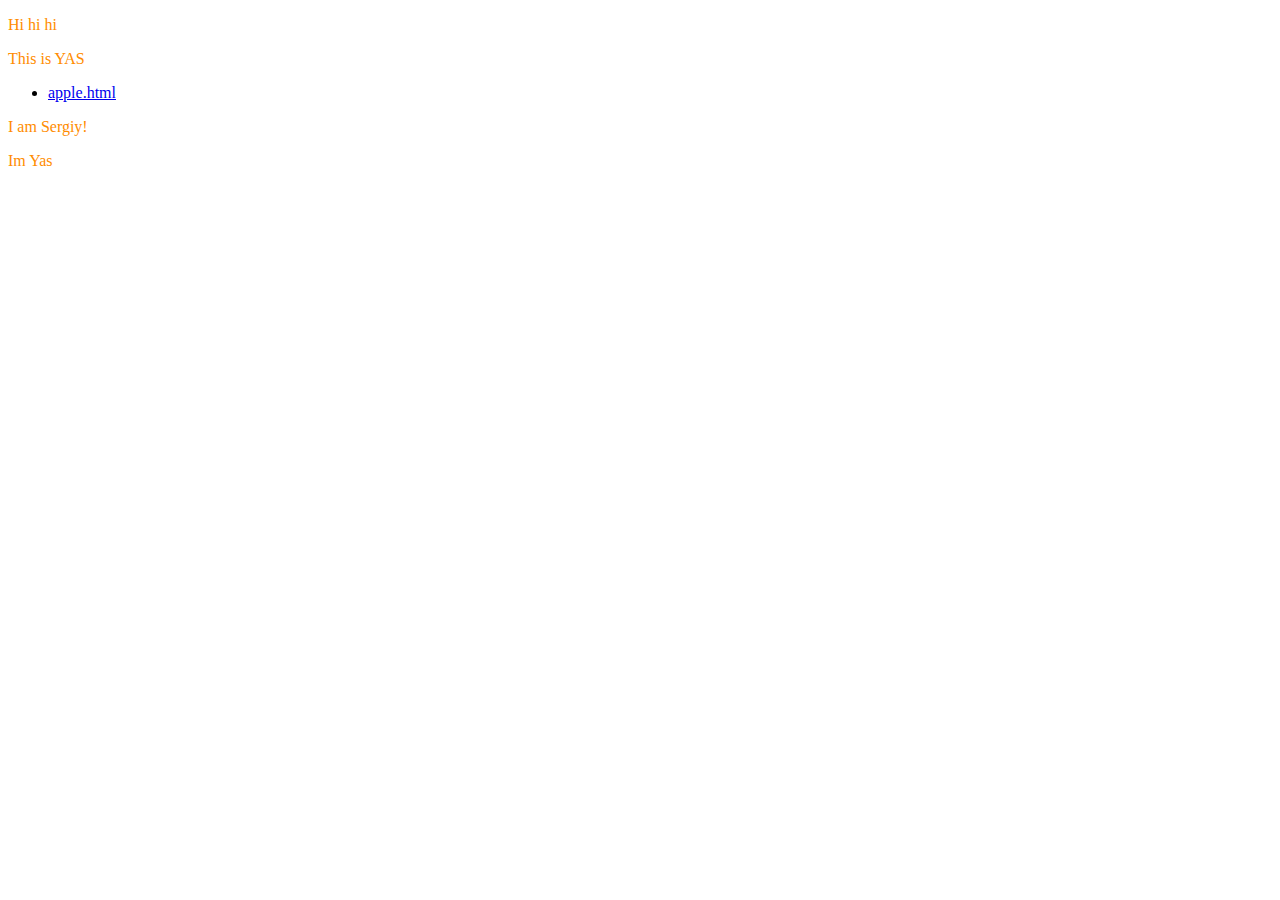
==== index.html @ 539d68b5 "Edit line: Im Sergiy" ====
<!DOCTYPE html>
<html lang="en">
  <head>
    <meta charset="utf-8">
    <title>title</title>
    <link rel="stylesheet" href="css/style.css">
    <script src="js/script.js"></script>
  </head>
  <body>
    <p>Hi hi hi</p>
    <p>This is YAS</p>
    <ul>
      <li><a href="apple.html">apple.html</a></li>
    </ul>
<p>I am Sergiy!</p>
<p>Im Yas</p>
  </body>
</html>
---- css/style.css ----
p {
  color: darkorange;
}
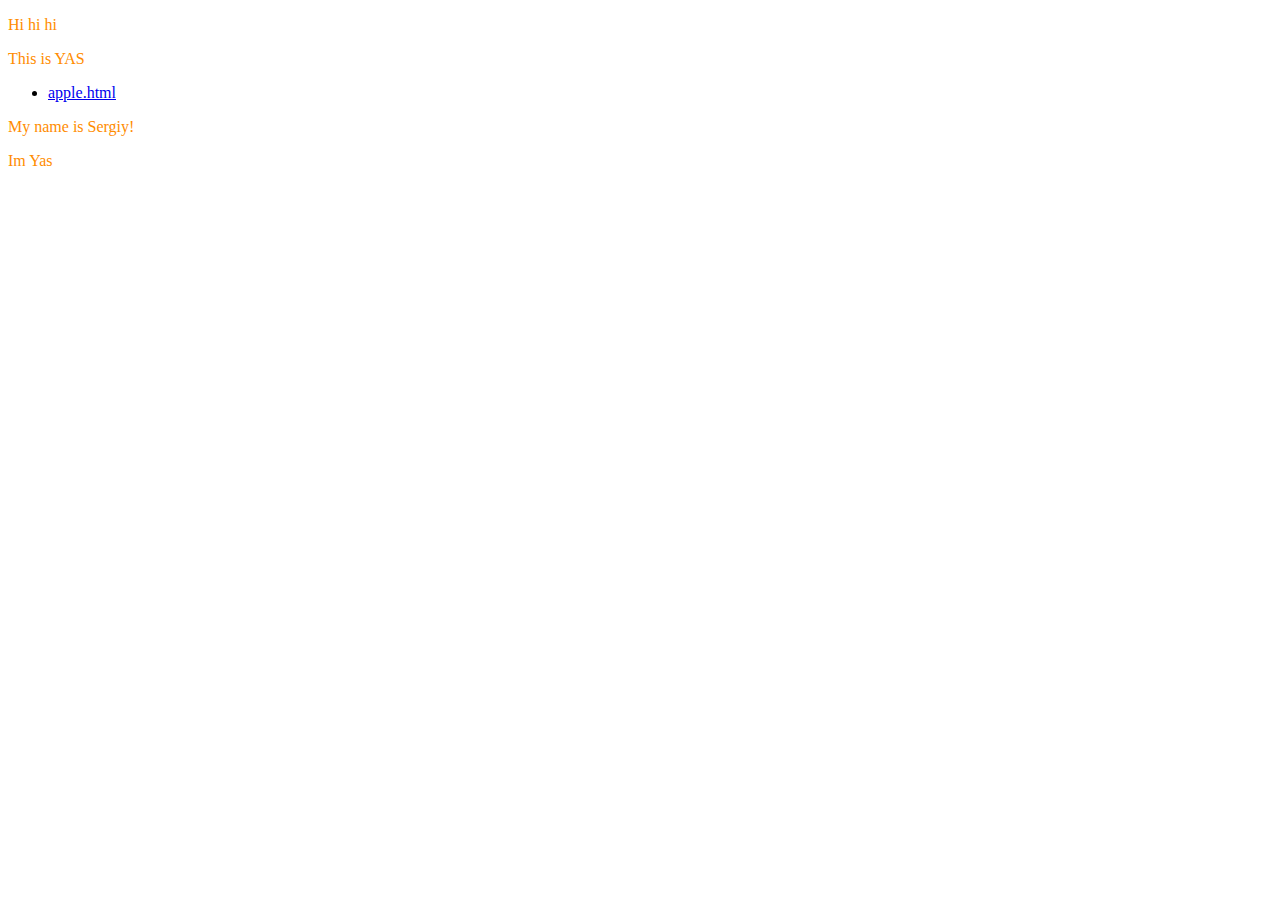
==== commit 0df0d887: "Create this commit to check permissions to folder." ====
--- a/index.html
+++ b/index.html
@@ -12,7 +12,7 @@
     <ul>
       <li><a href="apple.html">apple.html</a></li>
     </ul>
-<p>I am Sergiy!</p>
+<p>My name is Sergiy!</p>
 <p>Im Yas</p>
   </body>
 </html>
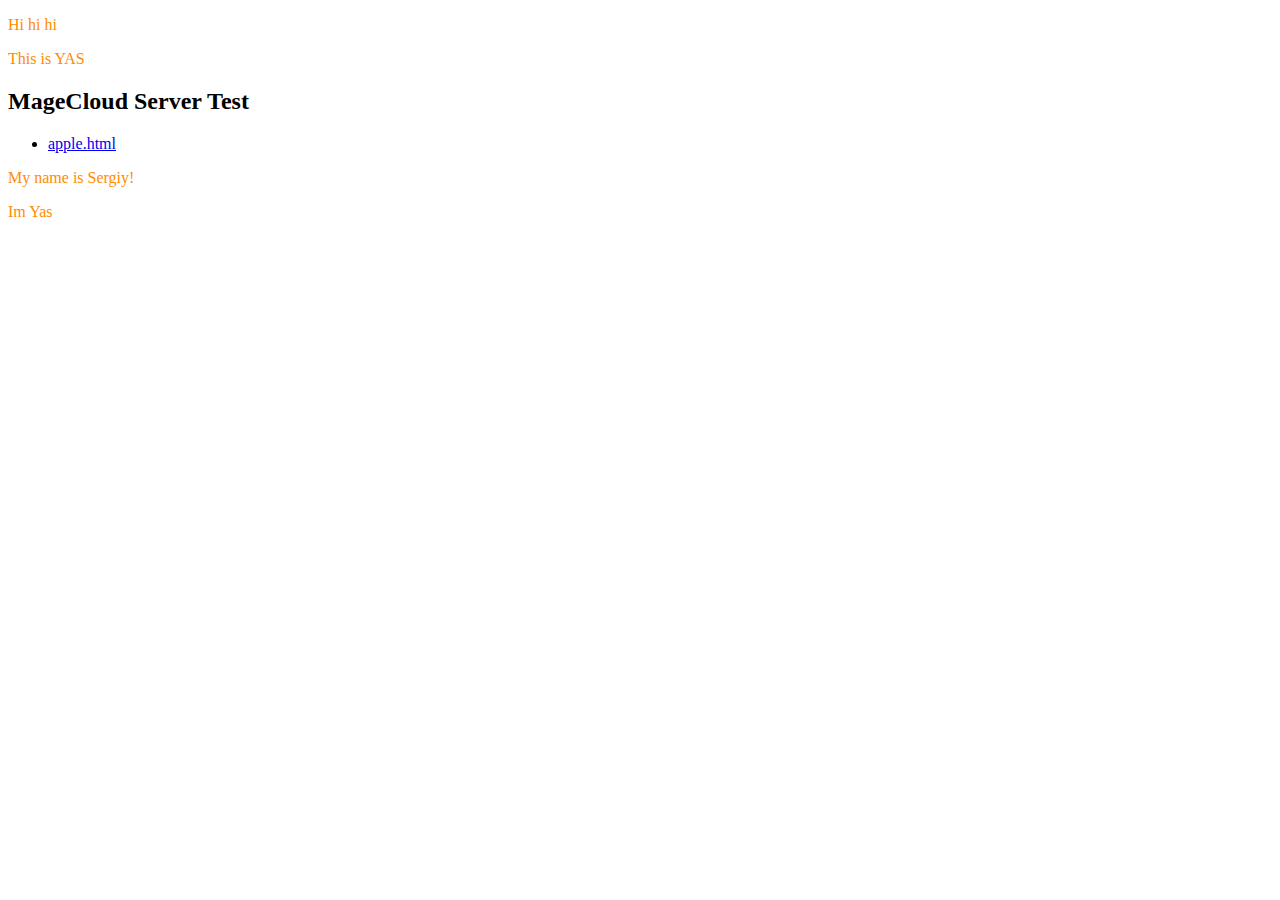
==== commit 273b0bad: "Add h2 tag. MageCloud Server Test" ====
--- a/index.html
+++ b/index.html
@@ -9,6 +9,7 @@
   <body>
     <p>Hi hi hi</p>
     <p>This is YAS</p>
+	<h2>MageCloud Server Test</h2>
     <ul>
       <li><a href="apple.html">apple.html</a></li>
     </ul>
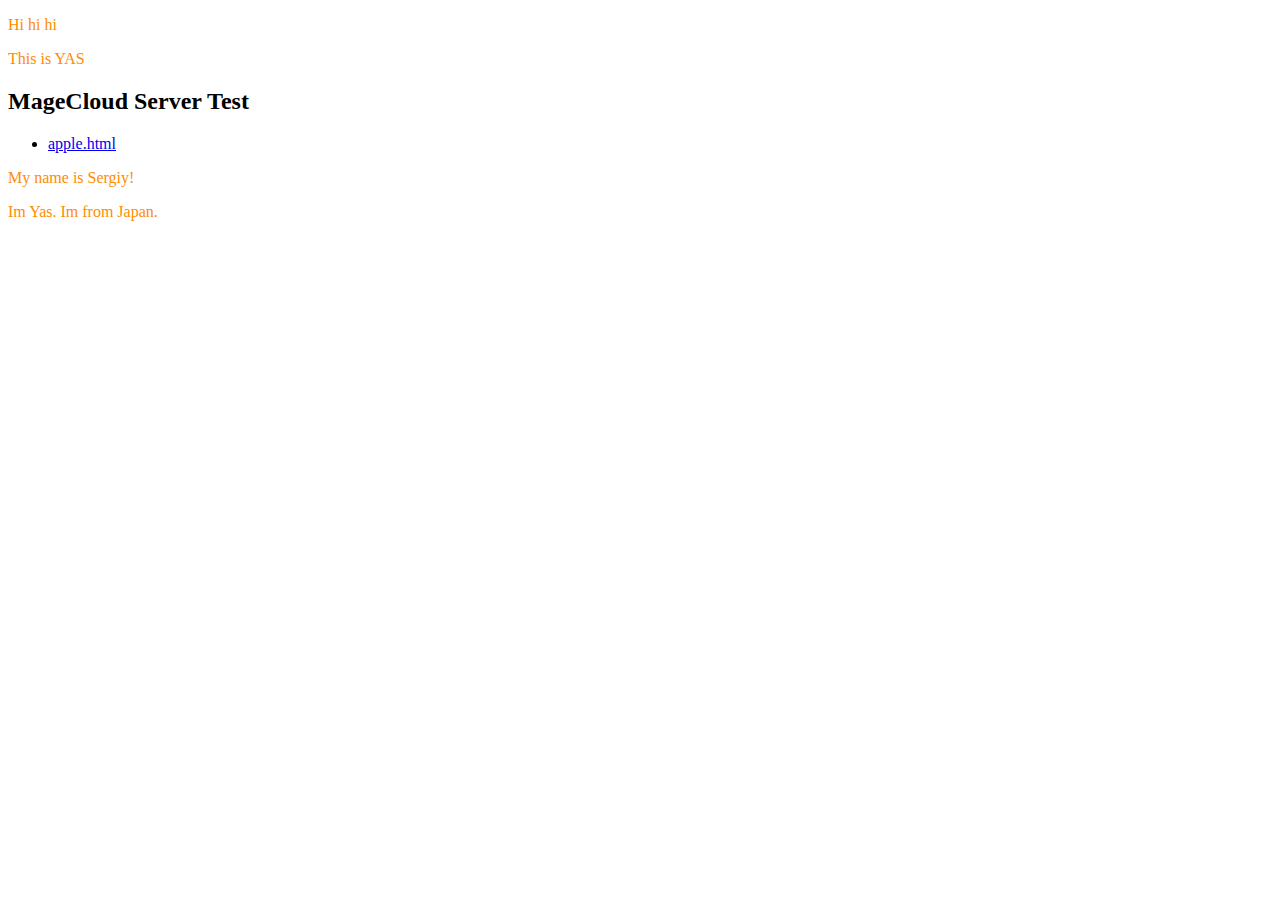
==== commit 12b3d936: "Add Im from Japan" ====
--- a/index.html
+++ b/index.html
@@ -14,6 +14,6 @@
       <li><a href="apple.html">apple.html</a></li>
     </ul>
 <p>My name is Sergiy!</p>
-<p>Im Yas</p>
+<p>Im Yas. Im from Japan.</p>
   </body>
 </html>
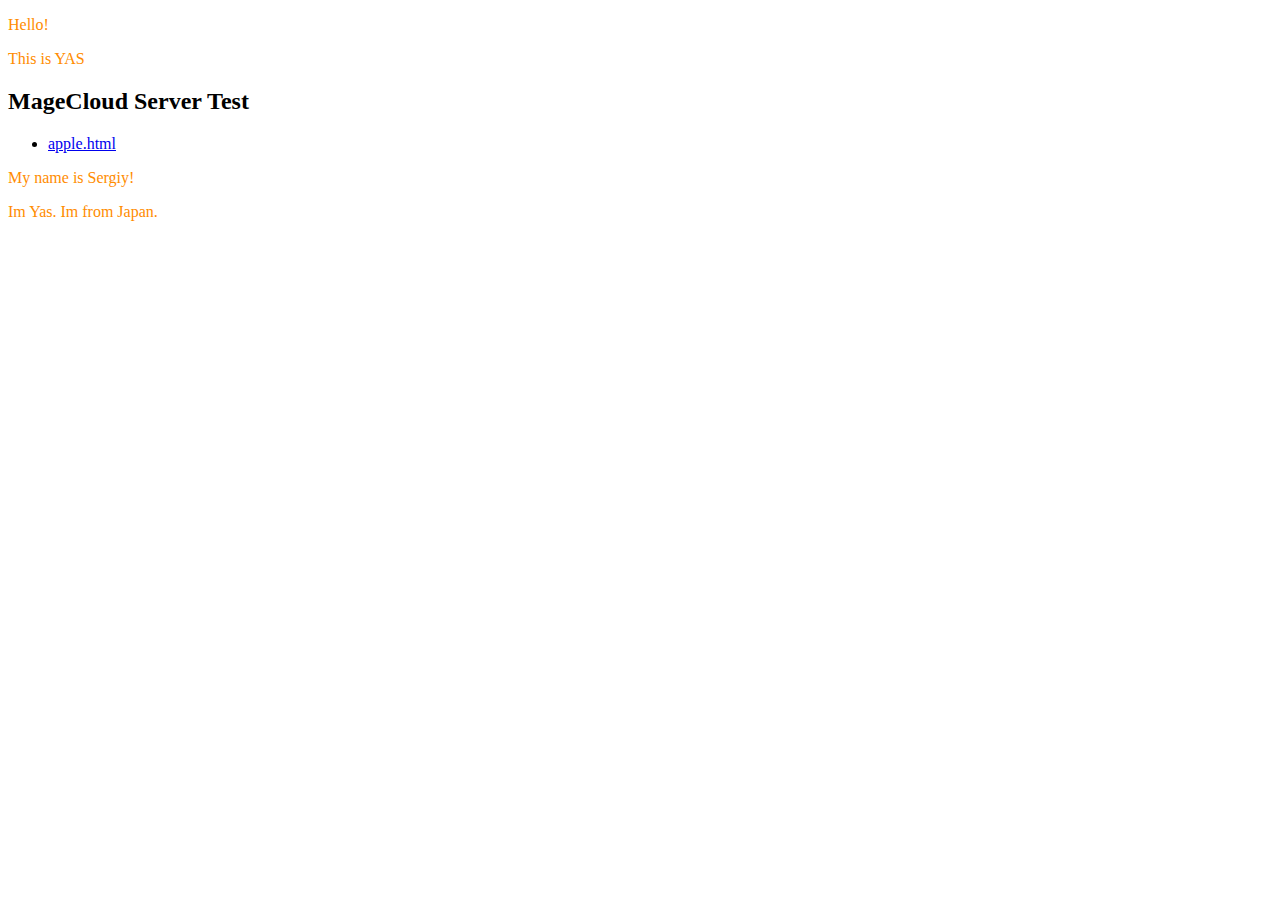
==== commit d51885c7: "Change Hi to Hello" ====
--- a/index.html
+++ b/index.html
@@ -7,7 +7,7 @@
     <script src="js/script.js"></script>
   </head>
   <body>
-    <p>Hi hi hi</p>
+    <p>Hello!</p>
     <p>This is YAS</p>
 	<h2>MageCloud Server Test</h2>
     <ul>
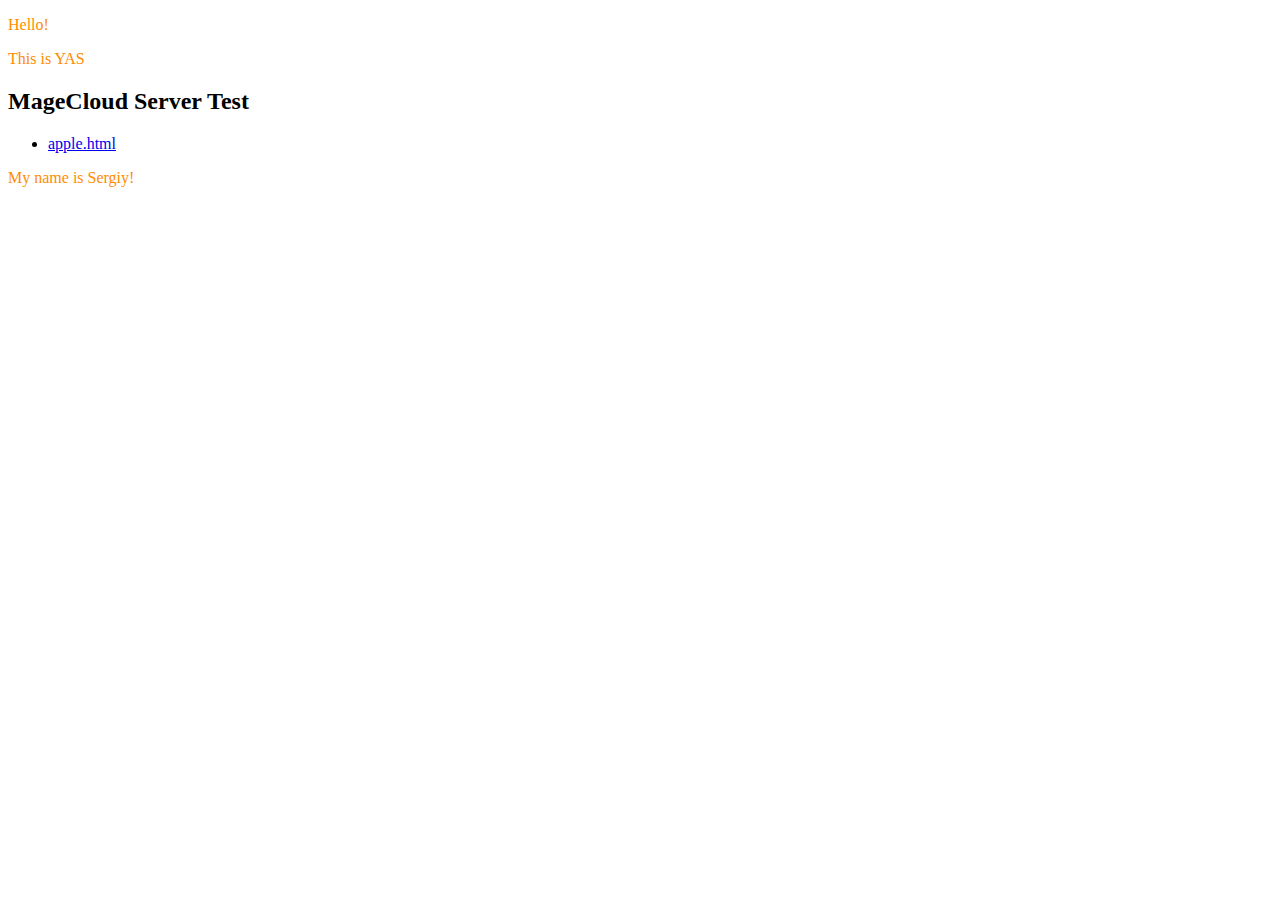
==== commit 5de135e8: "Quick fix on index.html, remove Japan line" ====
--- a/index.html
+++ b/index.html
@@ -14,6 +14,5 @@
       <li><a href="apple.html">apple.html</a></li>
     </ul>
 <p>My name is Sergiy!</p>
-<p>Im Yas. Im from Japan.</p>
   </body>
 </html>
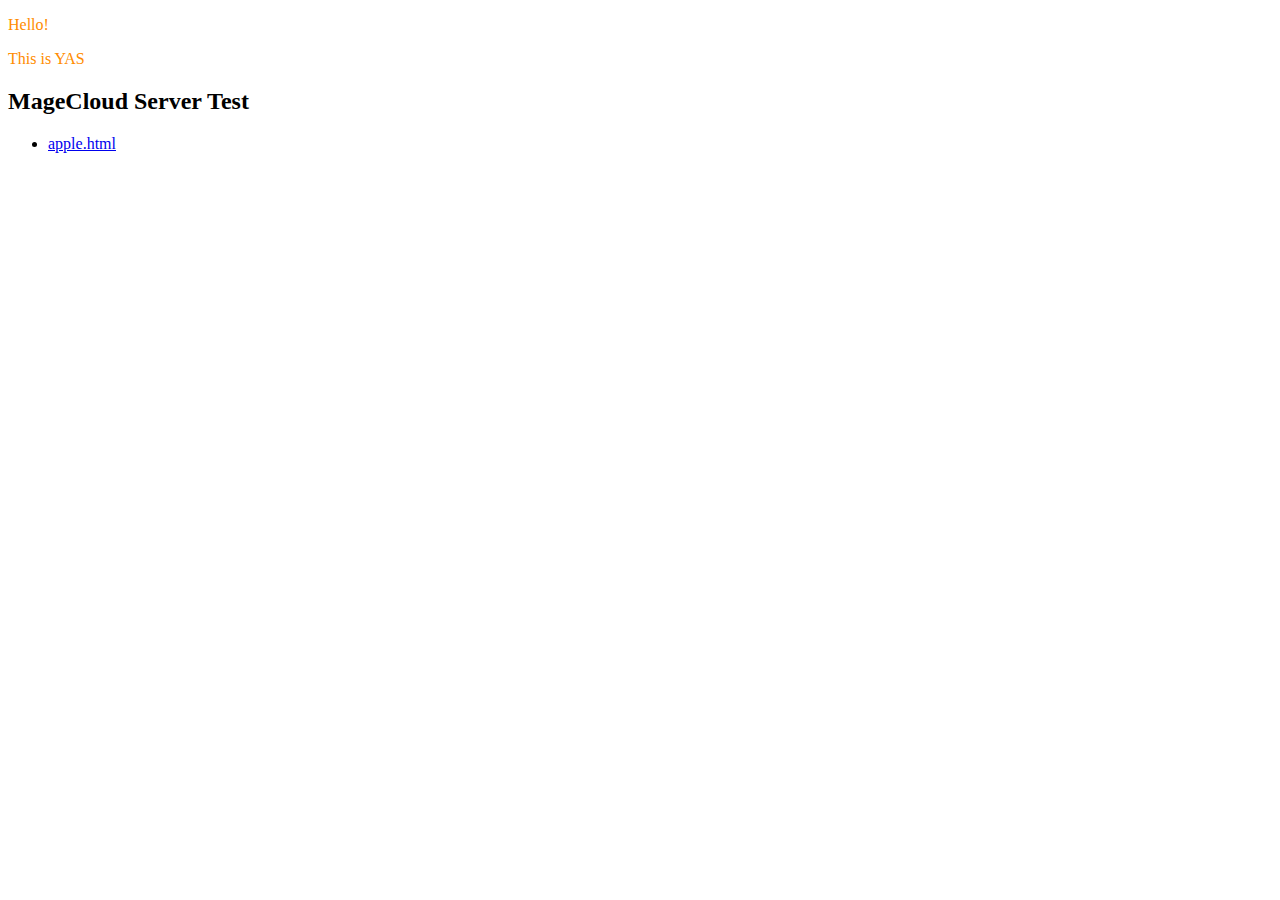
==== commit 4419d2c1: "remove line: My name is Sergiy" ====
--- a/index.html
+++ b/index.html
@@ -13,6 +13,5 @@
     <ul>
       <li><a href="apple.html">apple.html</a></li>
     </ul>
-<p>My name is Sergiy!</p>
   </body>
 </html>
